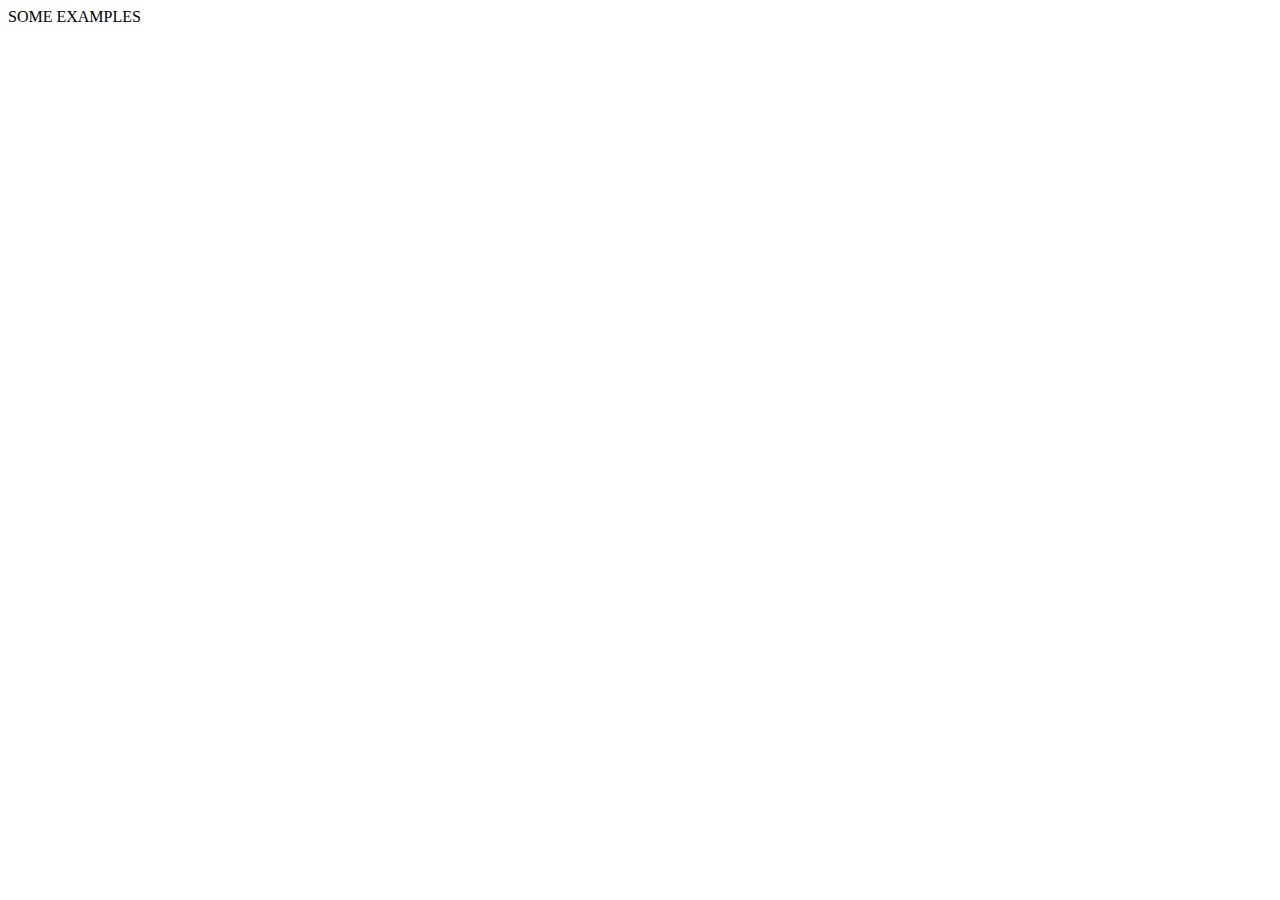
==== example.html @ dd2155d3 "A FILE IS ADDED" ====
<!DOCTYPE html>
<html lang="en">
<head>
    <meta charset="UTF-8">
    <meta name="viewport" content="width=device-width, initial-scale=1.0">
    <title>Document</title>
</head>
<body>
    SOME EXAMPLES
</body>
</html>
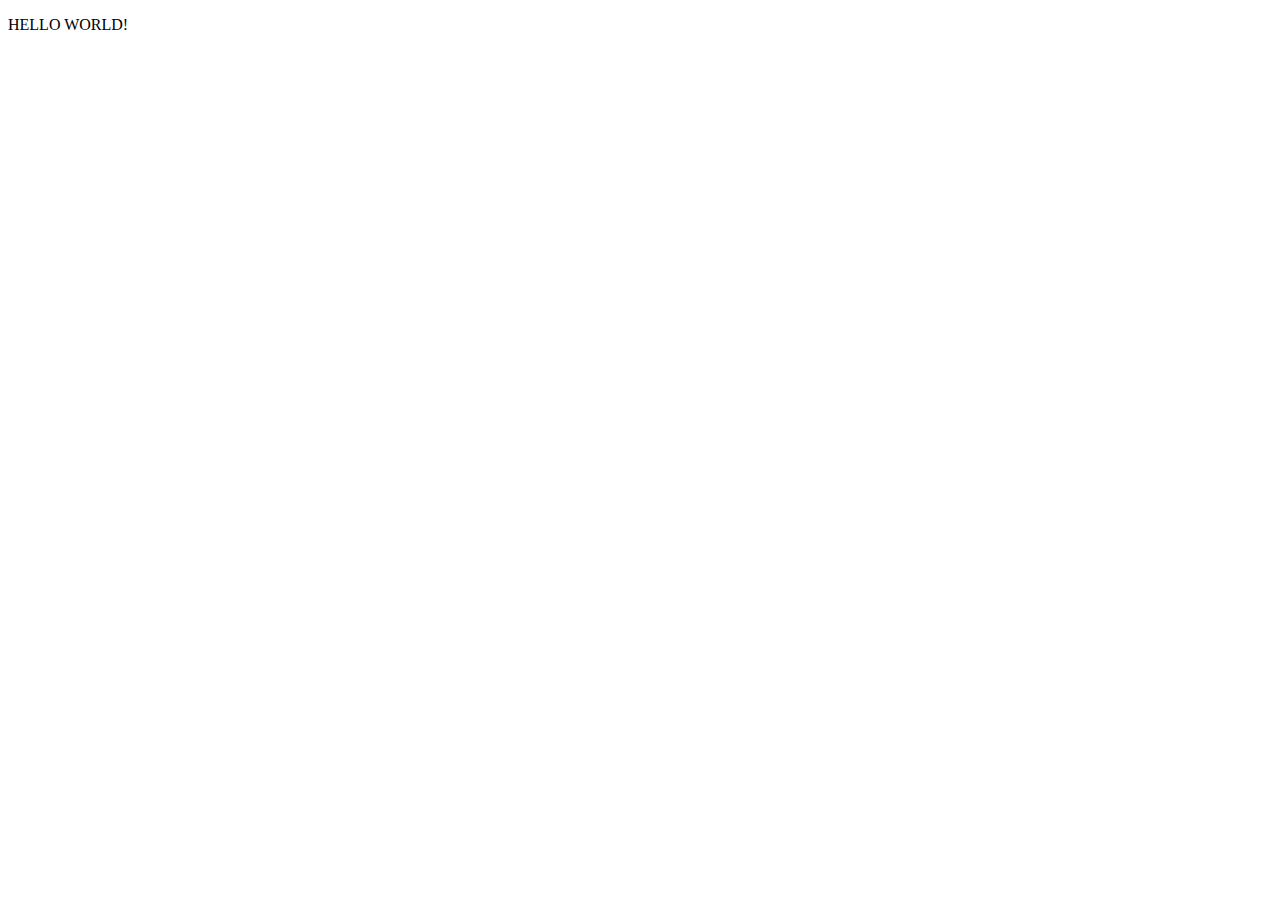
==== commit 33904134: "CHANGED" ====
--- a/example.html
+++ b/example.html
@@ -6,6 +6,8 @@
     <title>Document</title>
 </head>
 <body>
-    SOME EXAMPLES
+    <p>
+        HELLO WORLD!
+    </p>
 </body>
 </html>